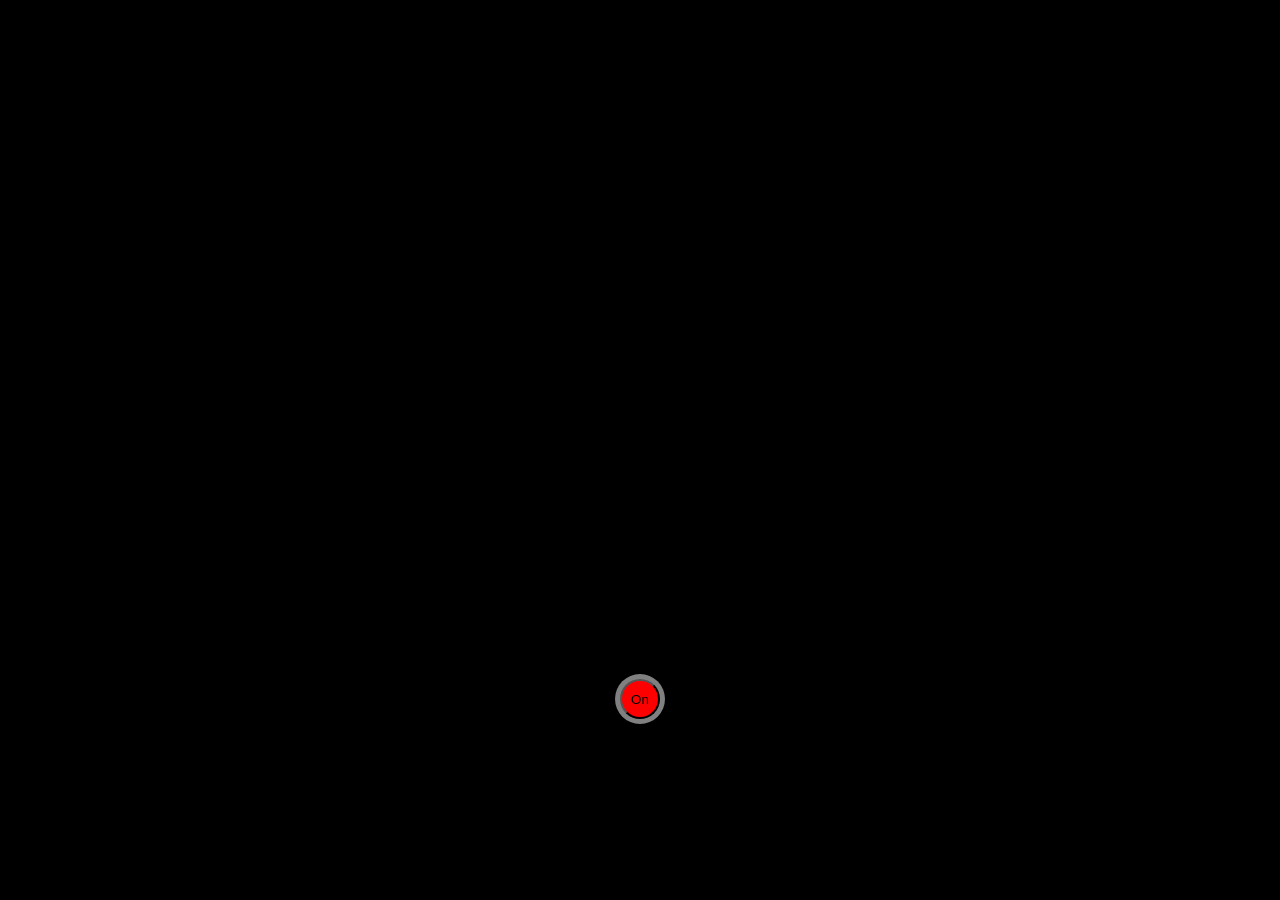
==== bulab/index.html @ c9353459 "first commit" ====
<!DOCTYPE html>
<html lang="en">
<head>
    <meta charset="UTF-8">
    <meta name="viewport" content="width=device-width, initial-scale=1.0">
    <title>Document</title>
    <link rel="stylesheet" href="style.css">
</head>
<body>
    <div class="container">
        <div class="bulb"></div>
        <div class="hump handles"></div>
        <div class="st handles"></div>
        <div class="st handles"></div>
        <div class="st handles"></div>
        <div class="btn">
            <button id="btn1">On</button>
        </div>
    </div>
    <script src="new.js"></script>
</body>
</html>
---- bulab/style.css ----
body{
    margin: 0;
    padding: 0;
    background-color: black;
}
.container{
    display: flex;
    height: 700px;
    width: 100%;
    flex-direction: column;
    align-items: center;
    padding-top: 200px;
}
.bulb{
    background-color:black;
    border: 0.1rem solid black;
    height: 200px;
    width: 200px;
    border-top-left-radius: 50%;
    border-top-right-radius: 50%;
    border-bottom-left-radius: 40%;
    border-bottom-right-radius: 40%;
}

.st{
    height: 10px;
    width: 100px;
    background-color: black;
    position: relative;
    bottom: 1rem;
    border-radius: 0.5rem;
}
.hump{
    position: relative;
    bottom: 1rem;
    border-radius: 0.5rem;
    border: 0.1rem solid black;
    background-color: black;
    height: 40px;
    width: 100px;
}
.btn{
    height: 50px;
    width: 50px;
    border-radius: 50%;
    background-color: grey;
    display: flex;
    justify-content: center;
    align-items: center;
    position:absolute;
    bottom:11rem;
}
button{
    background-color: red;
    height: 40px;
    width: 40px;
    border-radius: 50%;
    position: relative;
}
.bright{
    background: linear-gradient(to bottom, #ffff00 50%, #fafaff 100%);
    box-shadow: 0px 0px 40px 10px yellow,
    0px 20px 40px 10px yellow;
}
.handle{
    background: linear-gradient(to bottom, #6a6868 0%, #0c0c0d 100%);
    border: 0.1rem solid black;
}
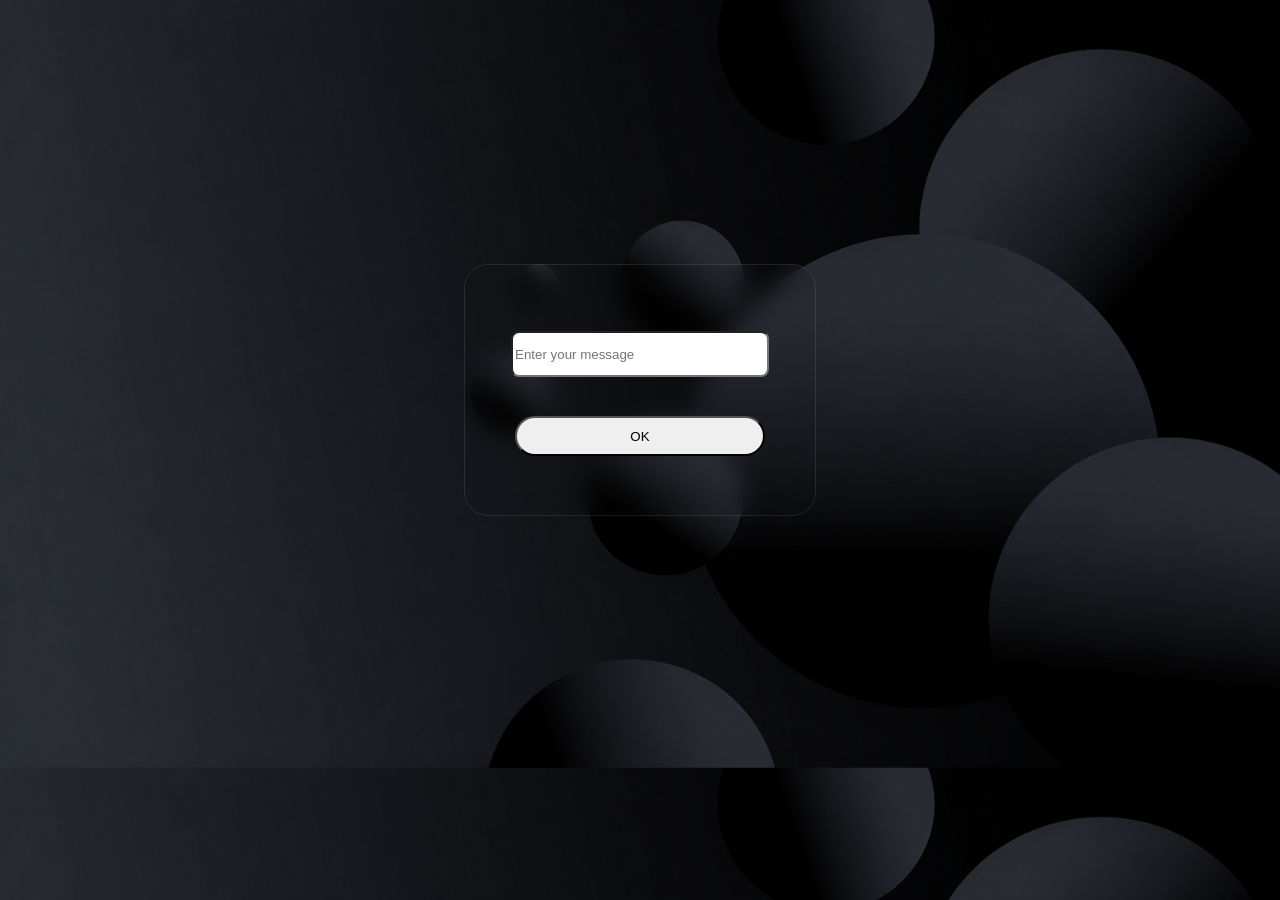
==== commit c896341c: "correction i nfile name" ====
--- a/bulab/index.html
+++ b/bulab/index.html
@@ -4,17 +4,15 @@
     <meta charset="UTF-8">
     <meta name="viewport" content="width=device-width, initial-scale=1.0">
     <title>Document</title>
-    <link rel="stylesheet" href="style.css">
+    <link rel="stylesheet" href="uu.css">
 </head>
 <body>
-    <div class="container">
-        <div class="bulb"></div>
-        <div class="hump handles"></div>
-        <div class="st handles"></div>
-        <div class="st handles"></div>
-        <div class="st handles"></div>
-        <div class="btn">
-            <button id="btn1">On</button>
+    <div class="box">
+        <div class="input">
+            <input type="text" placeholder="Enter your message">
+        </div>
+        <div class="bton">
+            <button id="btn2">OK</button>
         </div>
     </div>
     <script src="new.js"></script>
--- a/bulab/uu.css
+++ b/bulab/uu.css
@@ -0,0 +1,52 @@
+body{
+  background-image: url('ChatGPT\ Image\ May\ 31\,\ 2026\,\ 07_41_49\ PM.png');
+  background-size: cover;
+  display:flex;
+  justify-content: center;
+}
+.input, .bton{
+  height: 50px;
+  width: 100%;
+  display: flex;
+  justify-content: center;
+  align-items: center;
+  position: relative;
+}
+.input{
+  margin-top:4rem;
+}
+input{
+  transition-property: all;
+  transition-duration: 0.1s;
+  transition-timing-function: ease-in;
+}
+.bton{
+  margin-top: 2rem;
+}
+input, button{
+  width: 250px;
+  height: 40px;
+  border-radius: 0.5rem;
+  outline: none;
+}
+input:focus{
+  transform:scale(1.08);
+}
+button{
+  border-radius:2rem;
+}
+.box{
+  height: 250px;
+  width: 350px;
+  margin-top: 16rem;
+  border-radius: 1.5rem;
+  backdrop-filter: blur(12px);              /* blurs what's behind it */
+  -webkit-backdrop-filter: blur(12px);
+  border: 0.5px solid rgba(255, 255, 255, 0.1);
+}
+input::placeholder{
+  transition: all 0.3s ease;
+}
+input:focus::placeholder{
+  transform: translateY(-35px);
+}
